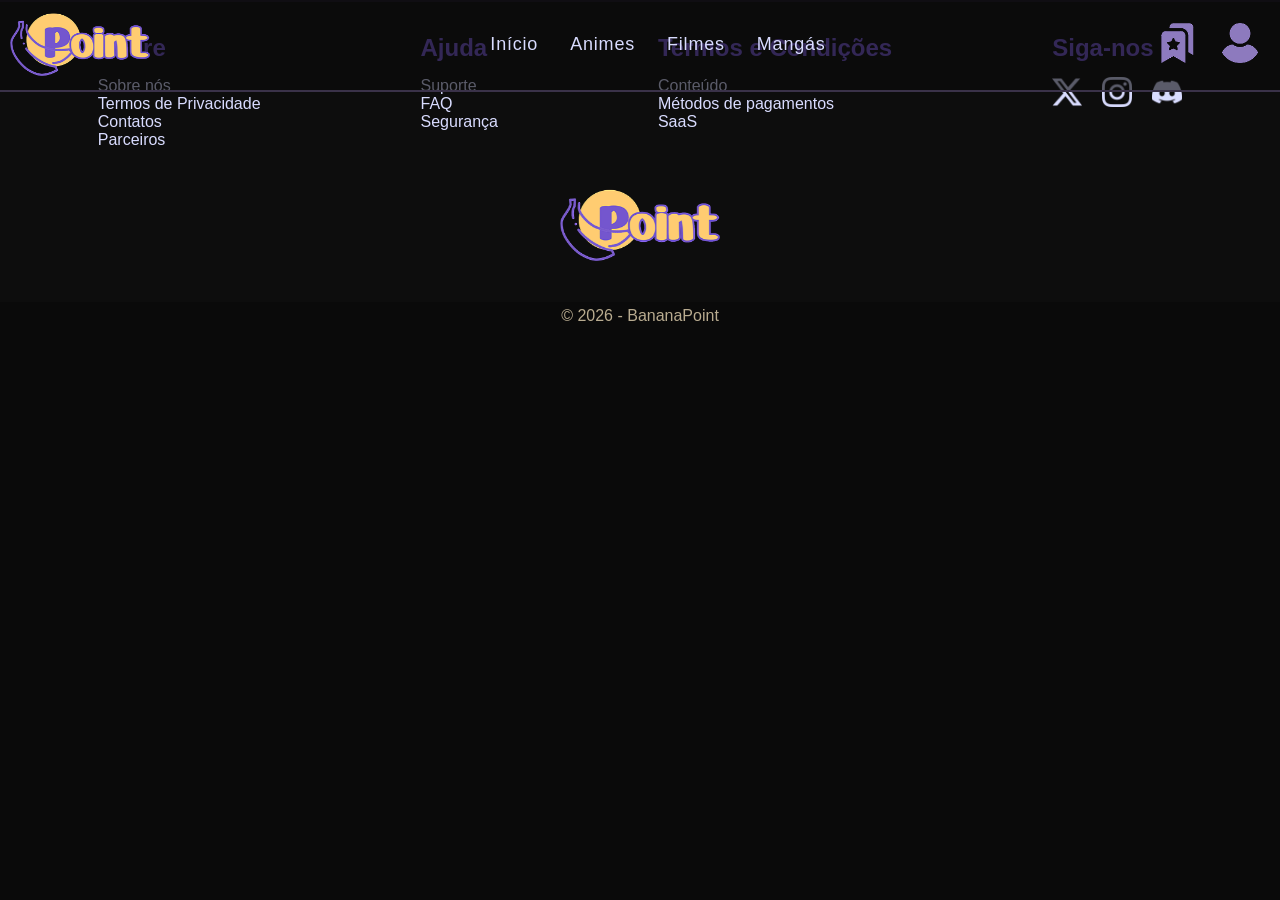
==== public/pagina-animes/index.html @ 5ecdb9b6 "hihihu" ====
<!DOCTYPE html>
<html lang="pt-br">
<head>
    <meta charset="UTF-8">
    <meta name="viewport" content="width=device-width, initial-scale=1.0">
    <link rel="stylesheet" href="../assets/styles.css">
    <link rel="stylesheet" href="./assets/styles.css">
    <link rel="stylesheet" href="../assets/cabecalho.css">
    <link rel="stylesheet" href="../assets/secoes.css">
    <link rel="stylesheet" href="../assets/categorias.css">
    <link rel="stylesheet" href="../assets/rodape.css">
    <link rel="stylesheet" href="./assets/banner.css">
    <link rel="stylesheet" href="../assets/styles.css">
    <link rel="stylesheet" href="./assets/trailer.css">
    <link rel="stylesheet" href="./assets/temporadas.css">
    <link rel="stylesheet" href="./assets/recomendacoes.css">
    <script src="./assets/script.js" defer></script>
    
    <link rel="stylesheet" href="../pagina-mangas/assets/abas.css">
    <script src="../assets/script.js" defer></script>
    <title>Banana Point | Categorias </title>
    <link rel="shortcut icon" href="../img/banana-_1_.ico" type="image/x-icon">
</head>
<body>
    <!--==========================================-->
    <!--=========CABECALHO PRINCIPAL!=============-->

    <div class="cabecalho-container"> <!--navegacao__container-->
        <a href="../index.html"><img src="../img/BananaPoint.png" alt="Logo Banana Point" class="logo-img"></a>
        <ul class="navegacao"> <!--categorias__cabecalho-->
                <li class="lista-navegacao"><a class="link-navegacao" href="../index.html">Início</a></li>
                <li class="lista-navegacao"><a class="link-navegacao" href="../animes.html">Animes</a></li>
                <li class="lista-navegacao"><a class="link-navegacao" href="../filmes">Filmes</a></li>
                <li class="lista-navegacao"><a class="link-navegacao" href="../mangas">Mangás</a></li>
            </ul>
        <div class="usuario-acoes">
            <a href="#"><img src="../img/icones/icone-favoritos.png" alt="Favoritos"></a>
            <a href="#"><img src="../img/icones/icone-perfil.png" alt="Perfil"></a>
        </div>
    </div>

    <!--==================JUJUTSU KAISEN========================-->
    <section id="jujutsu-kaisen" class="anime-container">
        <div class="voltar-btn"><a href="../index.html"><img src="../img/icones/icone-voltar.png" alt="voltar" width="40px"></a></div>
        <div class="banner" style="background-image: url(./banners/banner-jujutsu-kaisen.webp);">
            <div class="banner-info">
                <img src="../img/logos/logo-jujutsu.png" alt="Chainsaw Man o Filme: Arco da Reze" class="logo-banner">
                <div class="metadados-banner">
                    <div class="informacoes-obra">
                        <img src="../img/classificacao/classificacao-16.png" alt="Classificação de 16 anos" width="23px">
                        <p>2020 •  3 temporadas</p>
                    </div>
                    <div class="opcao-exibicao">
                        <img src="../img/icones/icone-dublado.png" alt="dublado" width="23px">
                        <p>Dublado</p>
                    </div>
                </div>
                <div class="descricao-banner">
                    <p>Em Jujutsu Kaisen, sentimentos humanos negativos dão origem a "Maldições" — monstros perigosos que causam infortúnios. A história acompanha Yuji Itadori, um jovem com força física sobre-humana que engole o dedo de Ryomen Sukuna, o Rei das Maldições, para salvar seus amigos. Agora, ele deve consumir todos os dedos restantes para eliminar o mal de vez.</p>
                </div>
                <div class="btn-acoes">
                    <a href="#" class="btn-assistir"><img src="../img/icones/icone-play.png" alt="Adicionar">ASSISTIR</a>
                    <button type="submit" class="btn-lista"><img src="../img/icones/icone-lista.png" alt="Adicionar">MINHA LISTA</button>
                </div>
            </div>
        </div>
        <section class="container-assista">
            <input type="radio" name="abas" id="volumes" checked>
            <input type="radio" name="abas" id="anime">
            <div class="acoes-manga">
                <label for="volumes" class="btn-aba">ASSISTA AGORA</label>
                <label for="anime" class="btn-aba"><a href="../pagina-mangas/index.html#jujutsu-kaisen">LER O MANGA <img src="../img/icones/icon-redirecionar.png" alt="redirecionar" width="19px"></a></label>
            </div>
            <hr color="#1a1622">
            <main class="conteudo-central">
                <div class="trailer-container">
                    <div class="titulo-trailer">
                        <h2>Trailer - Temporada 1: Jujutsu Kaisen</h2>
                    </div>
                    <div class="trailer-infos">
                        <div class="trailer">
                            <video preload="metadata" poster="./poster/trailer-jjk.png" onclick="ativarTrailer(this)">
                                <source src="./trailers/Jujutsu Kaisen - Trailer.mp4" type="video/mp4">
                            </video>
                        </div>
                        <div class="metadados-anime">
                            <div class="infos">
                                <h3>Estúdio</h3>
                                <p>MAPPA</p>
                            </div>
                            <div class="infos">
                                <h3>Estúdio</h3>
                                <p>Ação, Sobrenatural, Shonen</p>
                            </div>
                            <div class="infos">
                                <h3>Status</h3>
                                <p>Finalizado</p>
                            </div>
                            <div class="infos">
                                <h3>Disponível em</h3>
                                <p>Dublado e Legendado</p>
                            </div>
                        </div>
                    </div>
                </div>
                <div class="temporadas-container">
                    <img src="" alt="">
                    <h2>Temporadas</h2>
                    <div class="temporadas-conteudos">
                        <button>Temporada 1</button>
                        <div class="episodios-container">
                            <div class="episodio">
                                <img src="./episodios/episodio 1.webp" alt="">
                                <h4>Episódio 1</h4>
                                <p>Ryomen Sukuna</p>
                            </div>
                            <div class="episodio">
                                <img src="./episodios/episodio-2.webp" alt="">
                                <h4>Episódio 2</h4>
                                <p>Por mim mesmo</p>
                            </div>
                            <div class="episodio">
                                <img src="./episodios/episodio-3.webp" alt="">
                                <h4>Episódio 3</h4>
                                <p>Garota de aço</p>
                            </div>
                            <div class="episodio">
                                <img src="./episodios/episodio-4.webp" alt="">
                                <h4>Episódio 4</h4>
                                <p>Morte ao feto amaldiçoado</p>
                            </div>
                            <div class="episodio">
                                <img src="./episodios/episodio-5.webp" alt="">
                                <h4>Episódio 5</h4>
                                <p>Morte ao feto amaldiçoado 2</p>
                            </div>
                            <div class="episodio">
                                <img src="./episodios/episodio-6.webp" alt="">
                                <h4>Episódio 6</h4>
                                <p>Depois da Chuva</p>
                            </div>
                            <div class="episodio">
                                <img src="./episodios/episodio-7.webp" alt="">
                                <h4>Episódio 7</h4>
                                <p>Ataque</p>
                            </div>
                            <div class="episodio">
                                <img src="./episodios/episodio-8.webp" alt="">
                                <h4>Episódio 8</h4>
                                <p>Tédio</p>
                            </div>
                            <div class="episodio">
                                <img src="./episodios/episodio-9.webp" alt="">
                                <h4>Episódio 9</h4>
                                <p>Peixes Pequenos e Punições Reversas</p>
                            </div>
                            <div class="episodio">
                                <img src="./episodios/episodio-10.webp" alt="">
                                <h4>Episódio 10</h4>
                                <p>Transfiguração Inerte</p>
                            </div>
                            <div class="episodio">
                                <img src="./episodios/episodio-11.webp" alt="">
                                <h4>Episódio 11</h4>
                                <p>Mente Fechada</p>
                            </div>
                            <div class="episodio">
                                <img src="./episodios/episodio-12.webp" alt="">
                                <h4>Episódio 12</h4>
                                <p>Para você, em algum dia</p>
                            </div>
                        </div>
                    </div>
                </div>
                <hr color="#1a1622">
                <div class="recomendacoes">
                    <h2>Recomendações para você</h2>
                    <div class="recomendacoes-conteudo">
                        <div class="anime-recomendacao">
                            <img src="../img/capas/capas-animes/gachiakuta.png" alt="gachiakuta">
                            <h3>Gachiakuta</h3>
                            <p>2025</p>
                        </div>
                        <div class="anime-recomendacao">
                            <img src="../img/capas/capas-animes/attack-on-titan.png" alt="gachiakuta">
                            <h3>Attack on Titan</h3>
                            <p>2025</p>
                        </div>
                        <div class="anime-recomendacao">
                            <img src="../img/capas/capas-animes/chainsaw-man.png" alt="gachiakuta">
                            <h3>Chainsaw Man</h3>
                            <p>2018</p>
                        </div>
                        <div class="anime-recomendacao">
                            <img src="../img/capas/capas-animes/hunter-x-hunter.png" alt="gachiakuta">
                            <h3>Hunter x Hunter</h3>
                            <p>2025</p>
                        </div>
                        <div class="anime-recomendacao">
                            <img src="../img/capas/capas-animes/dandadan.png" alt="gachiakuta">
                            <h3>Dandadan</h3>
                            <p>2025</p>
                        </div>
                        <div class="anime-recomendacao">
                            <img src="../img/capas/capas-animes/dorohedoro.png" alt="gachiakuta">
                            <h3>Dorohedoro</h3>
                            <p>2025</p>
                        </div>
                        <div class="anime-recomendacao">
                            <img src="../img/capas/capas-animes/soul-eater.png" alt="gachiakuta">
                            <h3>Soul Eater</h3>
                            <p>2025</p>
                        </div>
                        <div class="anime-recomendacao">
                            <img src="../img/capas/capas-animes/dragon-ball.png" alt="gachiakuta">
                            <h3>Dragon Ball</h3>
                            <p>2025</p>
                        </div>
                        <div class="anime-recomendacao">
                            <img src="../img/capas/capas-animes/demon-slayer.png" alt="gachiakuta">
                            <h3>Demon Slayer</h3>
                            <p>2025</p>
                        </div>
                    </div>
                </div>
            </main>
        </section>
    </section>

    <!--==================chainsaw man========================-->
    <section id="chainsaw-man" class="anime-container">
        <div class="voltar-btn"><a href="../index.html"><img src="../img/icones/icone-voltar.png" alt="voltar" width="40px"></a></div>
        <div class="banner" style="background-image: url(./banners/chainsaw-man.webp);">
            <div class="banner-info">
                <img src="../img/logos/logo-chainsaw-man.png" alt="Chainsaw Man" class="logo-banner">
                <div class="metadados-banner">
                    <div class="informacoes-obra">
                        <img src="../img/classificacao/classificacao-18.png" alt="Classificação de 18 anos" width="23px">
                        <p>2018 •  1 temporada</p>
                    </div>
                    <div class="opcao-exibicao">
                        <img src="../img/icones/icone-dublado.png" alt="dublado" width="23px">
                        <p>Dublado</p>
                    </div>
                </div>
                <div class="descricao-banner">
                    <p>Em Jujutsu Kaisen, sentimentos humanos negativos dão origem a "Maldições" — monstros perigosos que causam infortúnios. A história acompanha Yuji Itadori, um jovem com força física sobre-humana que engole o dedo de Ryomen Sukuna, o Rei das Maldições, para salvar seus amigos. Agora, ele deve consumir todos os dedos restantes para eliminar o mal de vez.</p>
                </div>
                <div class="btn-acoes">
                    <a href="#" class="btn-assistir"><img src="../img/icones/icone-play.png" alt="Adicionar">ASSISTIR</a>
                    <button type="submit" class="btn-lista"><img src="../img/icones/icone-lista.png" alt="Adicionar">MINHA LISTA</button>
                </div>
            </div>
        </div>
        <section class="container-assista">
            <input type="radio" name="abas" id="volumes" checked>
            <input type="radio" name="abas" id="anime">
            <div class="acoes-manga">
                <label for="volumes" class="btn-aba">ASSISTA AGORA</label>
                <label for="anime" class="btn-aba"><a href="../pagina-mangas/index.html#jujutsu-kaisen">LER O MANGA <img src="../img/icones/icon-redirecionar.png" alt="redirecionar" width="19px"></a></label>
            </div>
            <hr color="#1a1622">
            <main class="conteudo-central">
                <div class="trailer-container">
                    <div class="titulo-trailer">
                        <h2>Trailer - Temporada 1: Chainsaw Man</h2>
                    </div>
                    <div class="trailer-infos">
                        <div class="trailer">
                            <video preload="metadata" poster="./poster/trailer-csm.png" onclick="ativarTrailer(this)">
                                <source src="./trailers/Chainsaw Man - Trailer.mp4" type="video/mp4">
                            </video>
                        </div>
                        <div class="metadados-anime">
                            <div class="infos">
                                <h3>Estúdio</h3>
                                <p>MAPPA</p>
                            </div>
                            <div class="infos">
                                <h3>Estúdio</h3>
                                <p>Ação, Sobrenatural, Shonen</p>
                            </div>
                            <div class="infos">
                                <h3>Status</h3>
                                <p>Finalizado</p>
                            </div>
                            <div class="infos">
                                <h3>Disponível em</h3>
                                <p>Dublado e Legendado</p>
                            </div>
                        </div>
                    </div>
                </div>
                <div class="temporadas-container">
                    <img src="" alt="">
                    <h2>Temporadas</h2>
                    <div class="temporadas-conteudos">
                        <button>Temporada 1</button>
                        <div class="episodios-container">
                            <div class="episodio">
                                <img src="./episodios/episodio 1.webp" alt="">
                                <h4>Episódio 1</h4>
                                <p>Ryomen Sukuna</p>
                            </div>
                            <div class="episodio">
                                <img src="./episodios/episodio-2.webp" alt="">
                                <h4>Episódio 2</h4>
                                <p>Por mim mesmo</p>
                            </div>
                            <div class="episodio">
                                <img src="./episodios/episodio-3.webp" alt="">
                                <h4>Episódio 3</h4>
                                <p>Garota de aço</p>
                            </div>
                            <div class="episodio">
                                <img src="./episodios/episodio-4.webp" alt="">
                                <h4>Episódio 4</h4>
                                <p>Morte ao feto amaldiçoado</p>
                            </div>
                            <div class="episodio">
                                <img src="./episodios/episodio-5.webp" alt="">
                                <h4>Episódio 5</h4>
                                <p>Morte ao feto amaldiçoado 2</p>
                            </div>
                            <div class="episodio">
                                <img src="./episodios/episodio-6.webp" alt="">
                                <h4>Episódio 6</h4>
                                <p>Depois da Chuva</p>
                            </div>
                            <div class="episodio">
                                <img src="./episodios/episodio-7.webp" alt="">
                                <h4>Episódio 7</h4>
                                <p>Ataque</p>
                            </div>
                            <div class="episodio">
                                <img src="./episodios/episodio-8.webp" alt="">
                                <h4>Episódio 8</h4>
                                <p>Tédio</p>
                            </div>
                            <div class="episodio">
                                <img src="./episodios/episodio-9.webp" alt="">
                                <h4>Episódio 9</h4>
                                <p>Peixes Pequenos e Punições Reversas</p>
                            </div>
                            <div class="episodio">
                                <img src="./episodios/episodio-10.webp" alt="">
                                <h4>Episódio 10</h4>
                                <p>Transfiguração Inerte</p>
                            </div>
                            <div class="episodio">
                                <img src="./episodios/episodio-11.webp" alt="">
                                <h4>Episódio 11</h4>
                                <p>Mente Fechada</p>
                            </div>
                            <div class="episodio">
                                <img src="./episodios/episodio-12.webp" alt="">
                                <h4>Episódio 12</h4>
                                <p>Para você, em algum dia</p>
                            </div>
                        </div>
                    </div>
                </div>
                <hr color="#1a1622">
                <div class="recomendacoes">
                    <h2>Recomendações para você</h2>
                    <div class="recomendacoes-conteudo">
                        <div class="anime-recomendacao">
                            <img src="../img/capas/capas-animes/gachiakuta.png" alt="gachiakuta">
                            <h3>Gachiakuta</h3>
                            <p>2025</p>
                        </div>
                        <div class="anime-recomendacao">
                            <img src="../img/capas/capas-animes/attack-on-titan.png" alt="gachiakuta">
                            <h3>Attack on Titan</h3>
                            <p>2025</p>
                        </div>
                        <div class="anime-recomendacao">
                            <img src="../img/capas/capas-animes/chainsaw-man.png" alt="gachiakuta">
                            <h3>Chainsaw Man</h3>
                            <p>2018</p>
                        </div>
                        <div class="anime-recomendacao">
                            <img src="../img/capas/capas-animes/hunter-x-hunter.png" alt="gachiakuta">
                            <h3>Hunter x Hunter</h3>
                            <p>2025</p>
                        </div>
                        <div class="anime-recomendacao">
                            <img src="../img/capas/capas-animes/dandadan.png" alt="gachiakuta">
                            <h3>Dandadan</h3>
                            <p>2025</p>
                        </div>
                        <div class="anime-recomendacao">
                            <img src="../img/capas/capas-animes/dorohedoro.png" alt="gachiakuta">
                            <h3>Dorohedoro</h3>
                            <p>2025</p>
                        </div>
                        <div class="anime-recomendacao">
                            <img src="../img/capas/capas-animes/soul-eater.png" alt="gachiakuta">
                            <h3>Soul Eater</h3>
                            <p>2025</p>
                        </div>
                        <div class="anime-recomendacao">
                            <img src="../img/capas/capas-animes/dragon-ball.png" alt="gachiakuta">
                            <h3>Dragon Ball</h3>
                            <p>2025</p>
                        </div>
                        <div class="anime-recomendacao">
                            <img src="../img/capas/capas-animes/demon-slayer.png" alt="gachiakuta">
                            <h3>Demon Slayer</h3>
                            <p>2025</p>
                        </div>
                    </div>
                </div>
            </main>
        </section>
    </section>

    <!--==========================================-->
    <!--==========================================-->
    <footer class="rodape-container">
        <div class="rodape-conteudo">
            <div class="rodape-sobre">
                <h2>Sobre</h2>
                <a href="#"><p>Sobre nós</p></a>
                <a href="#"><p>Termos de Privacidade</p></a>
                <a href="#"><p>Contatos</p></a>
                <a href="#"><p>Parceiros</p></a>
            </div>
            <div class="rodape-ajuda">
                <h2>Ajuda</h2>
                <a href="#"><p>Suporte</p></a>
                <a href="#"><p>FAQ</p></a>
                <a href="#"><p>Segurança</p></a>
            </div>
            <div class="rodape-termos-e-condicoes">
                <h2>Termos e Condições</h2>
                <a href="#"><p>Conteúdo</p></a>
                <a href="#"><p>Métodos de pagamentos</p></a>
                <a href="#"><p>SaaS</p></a>
            </div>
            <div class="rodape-siga-nos">
                <h2>Siga-nos</h2>
                <div class="rodape-img-plataformas">
                    <a href="#"><img src="../img/icones/icone-twitter-alt.png" alt="Twitter Alt"></a>
                    <a href="#"><img src="../img/icones/icone-instagram.png" alt="Instagram"></a>
                    <a href="#"><img src="../img/icones/icone-discord.png" alt="Discord"></a>
                </div>
            </div>
        </div>
        <div class="rodape-logo-bananapoint" id="banana">
            <img src="../img/BananaPoint.png" alt="Banana Point Logo">
        </div>
        <p class="rodape-direitos-reservados"> &copy; 2026 - BananaPoint</p>
    </footer>

    
</body>
</html>
---- public/assets/styles.css ----
*{
    margin: 0;
    padding: 0;
    box-sizing: border-box;
    font-family: 'poppins', sans-serif;
}
/*============================================*/
/*==========DEFININDO AS 'RAIZES'=============*/
:root{
    --cor-ref-neutro0: #000000;
    --cor-ref-neutro5: #0a0a0a;
    --cor-ref-neutro10: #1C1C1C;
    --cor-ref-neutro20: #363636;
    --cor-ref-neutro30: #464646;
    --cor-ref-neutro40: #5C5C5C;
    --cor-ref-neutro50: #7B7B7B;
    --cor-ref-neutro60: #8C8C8C;
    --cor-ref-neutro70: #B3B3B3;
    --cor-ref-neutro80: #D5D5D5;
    --cor-ref-neutro90: #EDEDED;
    --cor-ref-neutro95: #F9F9F9;
    --cor-ref-neutro100: #FFFFFF;

    --cor-ref-primaria0: #0C0C0C;
    --cor-ref-primaria5: #151120;
    --cor-ref-primaria10: #27203C;
    --cor-ref-primaria20: #3D3262;
    --cor-ref-primaria30: #5D43AA;
    --cor-ref-primaria40: #633DD4;
    --cor-ref-primaria50: #7456CE;
    --cor-ref-primaria60: #997CF0;
    --cor-ref-primaria70: #BFAFF3;
    --cor-ref-primaria80: #EBE5FF;
    --texto-branco: #D9DCFF;
    --texto-preto: #0e0e0e;
    --btn-banner: #27203c9d;
    --cor-fundo: #0a0a0a;
    --fundo-card: #251e3d;
    --cor-cabecalho: #0a0a0a9c;
    --cor-texto-info: #a297be;
    --cor-rodape: #0D0D0D;
    


    --fonte-primaria: "Poppins", sans-serif;

}
/*============================================*/
/*=============CORPO GERAL===================*/

body{
    background-color: var(--cor-fundo);
}


#incio{
    display: block;
}
---- public/pagina-animes/assets/styles.css ----
.voltar-btn a{
    position: absolute;
    display: flex;
    justify-content: center;
    align-items: center;
    z-index: 100;
    transform: translateY(300%);
    padding-left: 10px;
    
}
.voltar-btn img{
    transition: 0.2s;
}

.voltar-btn img:hover{
    background-color: var(--cor-ref-primaria20);
    padding: 2px;
    border-radius: 5px;
}

.conteudo-central{
    display: flex;
    flex-direction: column;
    padding: 5rem;
    gap: 50px;
}

.anime-container{
    display: none;
}

.anime-container:target{
    display: block !important;
}
---- public/assets/cabecalho.css ----
/*============================================*/
/*===============cabecalho====================*/

.cabecalho-container{
    display: flex;
    position: fixed;
    
    justify-content: space-between;
    align-items: center;
    background-color: var(--cor-cabecalho);
    z-index: 100;
    width: 100%;
    
    border-bottom: #3a3249 2px solid;
}
.logo-img{
    width: 10rem;
    padding: 10px ;
}

.usuario-acoes{
    display: flex;
    padding-right: 20px;
    gap: 1.5rem;
}
.usuario-acoes img{
    width: 2.5rem;
    
}

.navegacao{
    display: flex;
    justify-content: center;
    align-items: center;
    gap: 2rem;
    list-style: none;
    
}

.link-navegacao{
    text-decoration: none;
    color: var(--texto-branco);
    letter-spacing: 0.05rem;
    transition: 0.3s;
    font-size:18px;
}

.drop-botao{
    text-decoration: none;
    color: var(--texto-branco);
    letter-spacing: 0.05rem;
    font-size:18px;
    transition: 0.3s;
}

.link-navegacao:hover, .drop-botao:hover, .drop-aberto:hover{
    color: var(--cor-ref-primaria60);
}



/*===========DROPDOWN CATEGORIAS ================*/
/*

.item-dropdown{
    gap: 150px;
}
.drop-botao{
    display: flex;
}

.drop-checked{
    display: none;
}


.categorias-conteudo{
    display: grid;
    grid-template-rows: repeat(16, max-content);
    position: absolute;
    opacity: 0;
    transform: translateY(50px);
    list-style: none;
    background-color: rgba(10, 10, 10, 0.74);
    backdrop-filter: blur(2.5px);
    border: var(--cor-ref-primaria30) 2px solid;
    border-radius: 10px;
    padding: 10px;
    
}

.cabecalho-container li{
    display: flex;
    gap: 50px;
    width: 100%;
}

.categorias-conteudo a{
    
    text-decoration: none;
    color: var(--cor-ref-primaria60);
    transition: 0.3s;
    
    
}

.categorias-conteudo a:hover{
    color: var(--texto-branco);
}

.categorias-conteudo li:hover{
    color: var(--texto-branco);
    background-color: var(--cor-ref-primaria30);
    border-radius: 5px;
    
}


.drop-botao span{
    display: inline-block;
    transition: 0.3s;
    margin: 0;
    font-weight: bolder;
}




.drop-botao{
    display: flex;
    gap: 5px;
    justify-content: center;
    align-items: center;
    z-index: 20;
    border-radius: 15px;
    padding: 10px;
}

.drop-botao span{
    display: inline-block;
    transition: 0.3s;
    margin: 0;
    font-weight: bolder;
}
.item-dropdown {
    display: flex;
    position: relative;
    gap: 150px;
}

.drop-checked{
    display: none;
}

.categorias-conteudo{
    display: grid;
    opacity: 0;
    justify-content: center;
    align-items: center;
    
    z-index: 10;
    grid-template-columns: repeat(2, max-content);
    min-width: max-content; 
    position: absolute;
    list-style: none;
    top: 100%;
    left: 0;
    line-height: 30px;
    border-radius: 15px;
    background-color: var(--cor-cabecalho);
    border: #52328d67 2px solid;
    padding: 5px;
}


.categorias-conteudo li{
    padding: 10px;
    width: 200px;
}
.categorias-conteudo a{
    
    display: block;
    text-decoration: none;
    color: var(--cor-ref-primaria60);
    transition: 0.3s;
    font-weight: bold;
    padding: 5px 10px 5px 10px;
}



.categorias-conteudo a:hover{
    
    border-radius: 10px;
    background-color: #3b255f;
    color: var(--texto-branco);
    transform: scale(105%);
}



.drop-checked:checked ~ .categorias-conteudo{
    display: grid;
    opacity: 1;
    
}

.drop-checked:checked ~ .drop-botao span{
    transform: rotate(180deg);
}
*/
---- public/assets/secoes.css ----
.container-obras{
    display: flex;
    padding: 2rem;
    gap: 1rem;
    
}
.obras-categorias{
    display: flex;
    
}

/*============================================*/
/*================INFORMACOES=================*/

.titulo-categoria{
    font-size: 36px;
    
    color: var(--texto-branco);
    padding: 2rem;
    
}

.divider-secao{
    margin-top: 50px;
    margin-bottom: 60px;

}
.classificacao-img{
    padding: 3px;
    position: absolute;
    width: 3rem;
    height: auto;
    border-radius: 20px 0px 0px 0px;
    top: 0;
    left: 0;
    z-index: 10;
    
}



.capa-anime{
    position: relative;
}

.capa-anime img:not(.classificacao-img){
    width: 17rem;
    height: 26rem;
    border-radius: 20px;
}

.info-obra{
    display: flex;
    flex-direction: column;
    gap: 1.5rem;
}

.titulo-anime{
    display: flex;
    justify-content: center;
    color: var(--texto-branco);
    text-decoration: none;
    background-color: var(--cor-ref-primaria5);
    border-radius: 10px;
    padding: 0.5rem;
    
}

.metadados-obra{
    display: flex;
    gap: 7px;
    align-items: center;
    justify-content: center;
    
    color: var(--cor-texto-info);
}
.metadados-obra img{
    width: 1.2rem;
    height: 1.2rem;
    
}
.metadados-obra h2{
    display: flex;
    font-size: 20px;
    gap: 5px;
}
.metadados-obra p{
    display: flex;
    align-items: center;
    gap: 5px;
}
.divider-metadados{
    color: var(--cor-ref-neutro20);
}

.tipos-midia{
    display: flex;
    justify-content: center;
    color: var(--cor-texto-info);
    background-color: var(--fundo-card);
    border-radius: 30px;
}

/*============================================*/
/*================CAPAS MANGA=================*/

.capas-manga img{
    border-radius: 30px;
    width: 10rem;
    height: 14.5rem;
    box-shadow: 5px 0 15px rgba(0, 0, 0, 0.7);
    
    cursor: pointer;
    position: relative;
    transition: transform 0.3s ease, margin 0.3s ease;
}



.capas-manga{
    display: flex;
    align-items: center;
}


.volume-2, .volume-3{
    margin-left: -100px;
}
.volume-1{
    z-index: 2;
}
.volume-2{
    z-index: 1;
}

.volume-3{
    z-index: 0;
}

.volume-1:hover{
    transform: scale(105%);
}

.volume-2:hover{
    margin-left: -60px;
    margin-right: -40px;
}
.volume-3:hover{
    margin-left: -50px;
    margin-right: -50px; /*IMPORTANTE: esse margin-right faz com que esse conteudo (volume__3) NÃO empurre os outros conteúdos*/

}

/*============================================*/
/*============CONTINUE ASSISTINDO=============*/


.container-continue{
    display: flex;
    align-items: center;
    justify-content: center;
    padding: 25px;
}


.info-continue-assistindo{
    display: flex;
    align-items: center;
    justify-content: center;
    flex-direction: column;
    gap: 50px;
    background-color: var(--cor-ref-primaria5);
    width: 95%;
    border-radius: 10px;
    padding: 40px;
    border: var(--cor-ref-primaria30) 2px solid;
}


.img-continue-assistindo img{
    width: 50px;
}
.titulo-continue-assistindo{
    display: flex;
    color: var(--cor-texto-info);
}
.descricao-continue-assistindo{
    display: flex;
    align-items: end;
    justify-content: center;
    gap: 20px;
    color: var(--cor-texto-info);
}

.btn-explore{
    border: none;
    padding: 15px 20px 15px 20px;
    color: var(--texto-branco);
    background-color: var(--cor-ref-primaria50);
    border-radius: 5px;
    font-size: 20px;
    border: 2px solid var(--cor-ref-primaria50);
    font-weight: bold;
    transition: 0.5s;
}

.btn-explore:hover{
    border: 2px solid var(--cor-ref-primaria70);
    background-color: transparent;
}

.img-continue-assistindo{
    padding: 2px;
    transition: 1s;
}
.img-continue-assistindo:hover{
    transform:rotate(360deg)
}
---- public/assets/categorias.css ----
.espacamento-header{
    background-color: var(--cor-fundo);
    height: 110px;
    width: 100%;
}
---- public/assets/rodape.css ----
.rodape-container{
    display: flex;
    flex-direction: column;
    align-items: center;
    gap: 5px;
    border-top: 2px solid #1a1622;
    background-color: var(--cor-rodape);
}

.rodape-conteudo{
    display: flex;
    padding: 2rem;
    gap: 10rem;
    
}

.rodape-logo-bananapoint img{
    width: 10rem;
    padding-bottom: 2rem;
}


.rodape-img-plataformas{
    display: flex;
    align-items: center;
    justify-content: center;
    gap: 20px;
}
.rodape-siga-nos img{
    width: 30px;
    transition: 0.4s;
}





.rodape-sobre h2, .rodape-ajuda h2, .rodape-termos-e-condicoes h2, .rodape-siga-nos h2{
    padding-bottom: 15px;
    color: var(--cor-ref-primaria50);
}
.rodape-sobre a, .rodape-ajuda a, .rodape-termos-e-condicoes a, .rodape-siga-nos a{
    text-decoration: none;
    color: var(--texto-branco);
}


.rodape-siga-nos img:hover{
    transform: scale(110%);
}

.rodape-direitos-reservados{
    display: flex;
    padding: 5px;
    justify-content: center;
    background-color: var(--cor-ref-neutro5);
    width: 100%;
    color: #b9ac90;
}
---- public/pagina-animes/assets/banner.css ----
.banner{
    display: flex;
    width: 100%; /*equivalente a 1 slide*/;
    height: 800px;
    position: relative;
    background-size: cover;
    background-position: center 30%;
    transition: 1s;
    flex-direction: column;
    justify-content: center;
    justify-content: flex-end;
    padding: 0 0 5rem 5rem;
    background-repeat: no-repeat;
    
}
.banner::before{
    content: '';
    position: absolute;
    top: 0;
    left: 0;
    width: 100%;
    height: 100%;
    background: 
    linear-gradient(to right, #0a0a0a 10%, #0a0a0a66 30%, #0e0e0e00 50%), 
    linear-gradient(to top, #0a0a0a 0%, #0e0e0e00 10%);
    z-index: 1;
}
.banner-info{
    display: flex;
    position: relative;
    z-index: 2;
    flex-direction: column;
    gap: 1.5rem;
    max-width: 45rem;
    align-items: flex-start;
    
}

.logo-banner{
    width: 30rem;
    height: auto;
}



.btn-acoes{
    display: flex;
    gap: 1.5rem;
}
.btn-acoes img{
    width: 1.5rem;
}

.btn-assistir, .btn-lista{
    display: flex;
    align-items: center;
    justify-content: center;
    padding: 0.8rem;
    border-radius: 10px;
    gap: 0.5rem;
    width: 13rem;
    transition: 0.3s;
    text-decoration: none;
    font-weight: bold;
    
}

.btn-assistir{
    background-color: var(--cor-ref-primaria40);
    color: var(--texto-branco);
}

.btn-lista{
    background: none;
    border: var(--cor-ref-primaria70) 2px solid;
    color: var(--cor-ref-primaria70);
}



.btn-assistir:hover{
    background-color: var(--cor-ref-primaria60);
    transform: scale(110%);
}

.btn-lista:hover{
    
    border: var(--cor-ref-primaria70) 2px solid;
    transform: scale(110%);
}




.metadados-banner{
    display: flex;
    gap: 30px;
    align-items: center;
}


.descricao-banner{
    color: var(--texto-branco);
}

.informacoes-obra{
    display: flex;
    gap: 10px;
    color: var(--cor-texto-info);
    align-items: end;
}

.opcao-exibicao{
    display: flex;
    align-items: center;
    color: var(--cor-texto-info);
    background-color: var(--fundo-card);
    padding: 5px 10px 5px 10px;
    border-radius: 20px;
}
---- public/assets/styles.css ----
*{
    margin: 0;
    padding: 0;
    box-sizing: border-box;
    font-family: 'poppins', sans-serif;
}
/*============================================*/
/*==========DEFININDO AS 'RAIZES'=============*/
:root{
    --cor-ref-neutro0: #000000;
    --cor-ref-neutro5: #0a0a0a;
    --cor-ref-neutro10: #1C1C1C;
    --cor-ref-neutro20: #363636;
    --cor-ref-neutro30: #464646;
    --cor-ref-neutro40: #5C5C5C;
    --cor-ref-neutro50: #7B7B7B;
    --cor-ref-neutro60: #8C8C8C;
    --cor-ref-neutro70: #B3B3B3;
    --cor-ref-neutro80: #D5D5D5;
    --cor-ref-neutro90: #EDEDED;
    --cor-ref-neutro95: #F9F9F9;
    --cor-ref-neutro100: #FFFFFF;

    --cor-ref-primaria0: #0C0C0C;
    --cor-ref-primaria5: #151120;
    --cor-ref-primaria10: #27203C;
    --cor-ref-primaria20: #3D3262;
    --cor-ref-primaria30: #5D43AA;
    --cor-ref-primaria40: #633DD4;
    --cor-ref-primaria50: #7456CE;
    --cor-ref-primaria60: #997CF0;
    --cor-ref-primaria70: #BFAFF3;
    --cor-ref-primaria80: #EBE5FF;
    --texto-branco: #D9DCFF;
    --texto-preto: #0e0e0e;
    --btn-banner: #27203c9d;
    --cor-fundo: #0a0a0a;
    --fundo-card: #251e3d;
    --cor-cabecalho: #0a0a0a9c;
    --cor-texto-info: #a297be;
    --cor-rodape: #0D0D0D;
    


    --fonte-primaria: "Poppins", sans-serif;

}
/*============================================*/
/*=============CORPO GERAL===================*/

body{
    background-color: var(--cor-fundo);
}


#incio{
    display: block;
}
---- public/pagina-animes/assets/trailer.css ----
.trailer video{
  
  width: 526px;
  height: 300px;
  border: 4px solid var(--cor-ref-primaria50);
  border-radius: 15px;   
  overflow: hidden; 
}

.trailer-container{
    display: flex;
    flex-direction: column;
}

.trailer-infos{
    display: flex;
}

.metadados-anime{
    display: flex;
    flex-direction: column;
    justify-content: center;
    gap: 2rem;
    padding-left: 1.5rem;
}

.infos h3{
    color: var(--cor-ref-primaria50);
}

.infos p{
    color: var(--cor-ref-primaria80);
}

.titulo-trailer{
    color: var(--texto-branco);
    padding-bottom: 1.5rem;
}
---- public/pagina-animes/assets/temporadas.css ----
.temporadas-conteudos{
    display: flex;
    flex-direction: column;
    background-color: var(--cor-ref-primaria5);
    padding: 20px;
    border-radius: 15px;
    border: 2px solid var(--cor-ref-primaria50);
    gap: 5px;
}

.episodios-container{
    display: flex;
    flex-wrap: wrap;
    gap: 2rem;
}

.temporadas-conteudos button{
    background-color: var(--cor-ref-primaria40);
    border: none;
    color: var(--texto-branco);
    padding: 10px;
    border-radius: 5px;
    font-weight: bold;
    font-size: 20px;
    max-width: 200px;
}

.episodio img{
    width: 200px;
    height: 120px;
    border-radius: 10px;
}
.episodio{
    background-color: #130f1a;
    padding: 10px;
    border-radius: 10px;
}

.episodio h4{
    color: var(--cor-ref-primaria70);

}

.episodio p{
    color: #7b688d;
    font-weight: 600;
    font-size: 15px;
    max-width: 200px;
}
.temporadas-container h2{
    color: var(--texto-branco);
    padding-bottom: 1.5rem;
    
}
---- public/pagina-animes/assets/recomendacoes.css ----
.recomendacoes h2{
    color: var(--texto-branco);
    padding-bottom: 1.5rem;
    padding-top: 3rem;
}

.anime-recomendacao img{
    width: 220px;
    height: 300px;
    border-radius: 10px;
}

.anime-recomendacao h3{
    color: var(--texto-branco);
}

.anime-recomendacao p{
    color: #7b688d;
}

.recomendacoes-conteudo{
    display: flex;
    gap: 3.5rem;
}

.anime-recomendacao{
    display: flex;
    flex-direction: column;
    gap: 5px;
}
---- public/pagina-mangas/assets/abas.css ----
input[type="radio"]{
    display: none;
}

.volumes-selecionar, .saiba-mais{
    display: none;
}

input[id$="volumes"]:checked ~ .volumes-selecionar{
    display: block;
}

input[id$="saiba"]:checked ~ .saiba-mais{
    display: block;
}

.btn-aba{
    color: var(--texto-branco);
}


.acoes-manga{
    padding: 15px;
    
}

.btn-aba, .btn-aba a{
    display: inline-block;
    padding: 10px 20px;
    color: var(--texto-branco);
    font-weight: bold;
    margin-right: 5px;
    text-decoration: none;
    position: relative; 
    transition: color 0.3s ease;
}
.btn-aba a{
    display: flex;
    justify-content: center;
    align-items: center;
    gap: 2px;
}

.btn-aba::after , .btn-aba a::after{
    content: '';
    position: absolute;
    bottom: 0;
    left: 0;
    width: 100%;
    height: 2px; 
    border-radius: 50px;
    background-color: var(--cor-ref-primaria40);
    transform: scaleX(0);
    transition: transform 0.5s; 
}



input[id$="volumes"]:checked ~ .acoes-manga label[for$="volumes"]::after,
input[id$="saiba"]:checked ~ .acoes-manga label[for$="saiba"]::after {
    transform: scaleX(1); 
}


input[id$="volumes"]:checked ~ .acoes-manga label[for$="volumes"],
input[id$="saiba"]:checked ~ .acoes-manga label[for$="saiba"] {
    
    color: var(--cor-ref-primaria40); 
}


/*----------------------SAIBA MAIS--------------------*/
.saiba-mais{
    display: none;
    
}
.sinopse{
    display: flex;
    flex-direction: column;
    max-width: 900px;
    gap: 10px;
}
.saiba-mais h2{
    color: var(--texto-branco);
}

.saiba-mais p{
    color: var(--cor-subtitulo-volume);
}
.informacoes-saiba-mais{
    display: grid;
    grid-template-columns: 400px 1fr;
    gap: 10px;
}

.informacoes{
    display: flex;
    flex-direction: column;
    gap: 10px;
}

.saiba-mais-conteudo{
    display: flex;
    flex-direction: column;
    gap: 3rem;
    padding: 2rem;
}

.redirecionar a{
    display: flex;
    justify-content: center;
    align-items: center;
    text-decoration: none;
    color: var(--texto-branco);
    font-weight: bold;
}
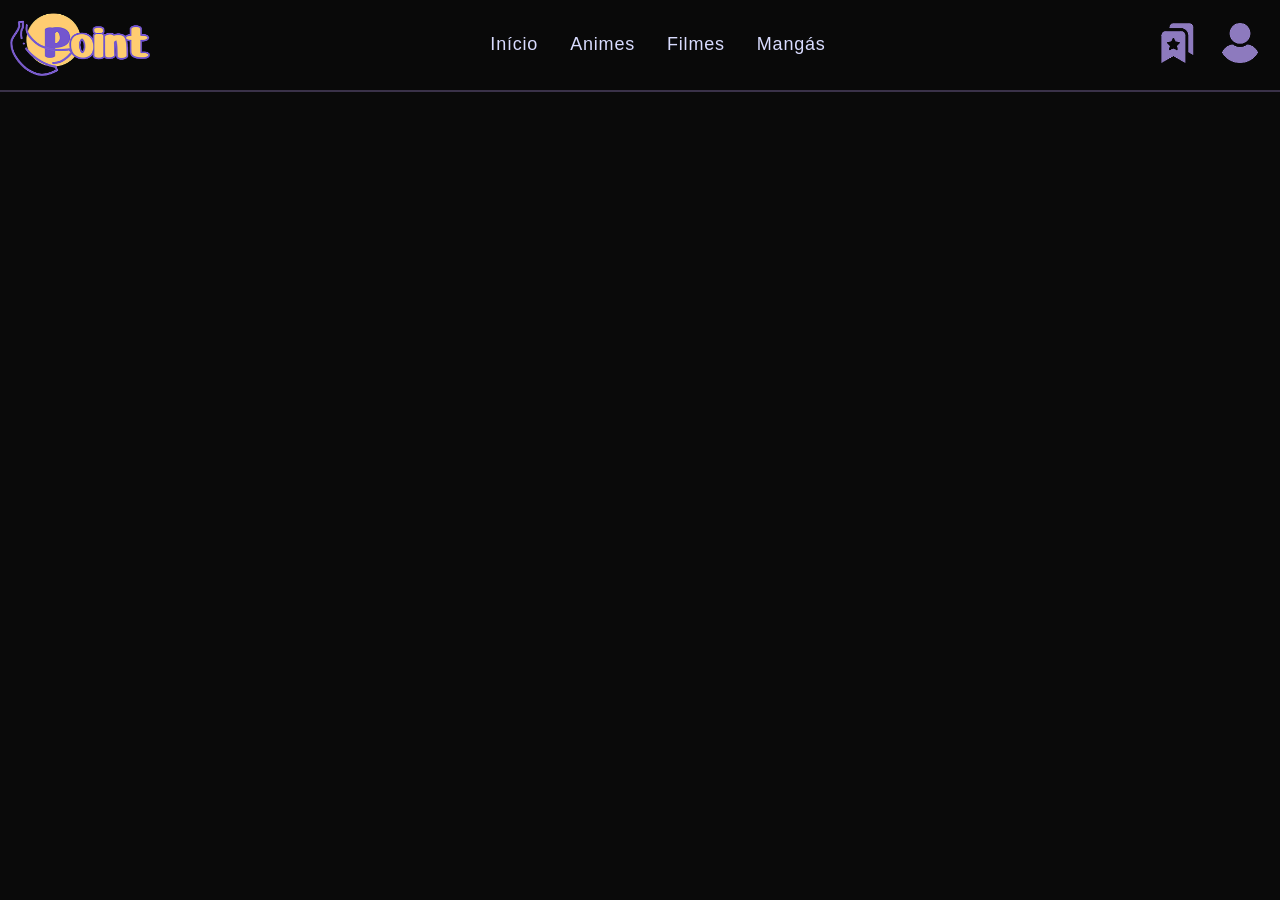
==== commit ca3f7c25: "lkkkkkkkkk" ====
--- a/public/pagina-animes/index.html
+++ b/public/pagina-animes/index.html
@@ -14,10 +14,9 @@
     <link rel="stylesheet" href="./assets/trailer.css">
     <link rel="stylesheet" href="./assets/temporadas.css">
     <link rel="stylesheet" href="./assets/recomendacoes.css">
-    <script src="./assets/script.js" defer></script>
     
     <link rel="stylesheet" href="../pagina-mangas/assets/abas.css">
-    <script src="../assets/script.js" defer></script>
+    <script src="../assets/favoritos.js" defer></script>
     <title>Banana Point | Categorias </title>
     <link rel="shortcut icon" href="../img/banana-_1_.ico" type="image/x-icon">
 </head>
@@ -34,13 +33,13 @@
                 <li class="lista-navegacao"><a class="link-navegacao" href="../mangas">Mangás</a></li>
             </ul>
         <div class="usuario-acoes">
-            <a href="#"><img src="../img/icones/icone-favoritos.png" alt="Favoritos"></a>
-            <a href="#"><img src="../img/icones/icone-perfil.png" alt="Perfil"></a>
+            <a href="../favoritos.html" aria-label="Minha Lista"><img src="../img/icones/icone-favoritos.png" alt="Favoritos"></a>
+            <a href="../login.html"><img src="../img/icones/icone-perfil.png" alt="Entrar na conta"></a>
         </div>
     </div>
 
     <!--==================JUJUTSU KAISEN========================-->
-    <section id="jujutsu-kaisen" class="anime-container">
+    <section id="jujutsu-kaisen" class="anime-container" data-favorito-id="jujutsu-kaisen-anime" data-favorito-tipo="anime" data-favorito-titulo="Jujutsu Kaisen" data-favorito-capa="../img/capas/capas-animes/jujutsu-kaisen.png" data-favorito-descricao="Em Jujutsu Kaisen, sentimentos humanos negativos dão origem a Maldições. Yuji Itadori engole o dedo de Sukuna para salvar seus amigos e passa a buscar os dedos restantes." data-favorito-generos="Ação · Fantasia sombria" data-favorito-detalhes="../pagina-animes/index.html#jujutsu-kaisen">
         <div class="voltar-btn"><a href="../index.html"><img src="../img/icones/icone-voltar.png" alt="voltar" width="40px"></a></div>
         <div class="banner" style="background-image: url(./banners/banner-jujutsu-kaisen.webp);">
             <div class="banner-info">
@@ -60,7 +59,7 @@
                 </div>
                 <div class="btn-acoes">
                     <a href="#" class="btn-assistir"><img src="../img/icones/icone-play.png" alt="Adicionar">ASSISTIR</a>
-                    <button type="submit" class="btn-lista"><img src="../img/icones/icone-lista.png" alt="Adicionar">MINHA LISTA</button>
+                    <button type="button" class="btn-lista" data-favorito-botao><img src="../img/icones/icone-lista.png" alt="">MINHA LISTA</button>
                 </div>
             </div>
         </div>
@@ -79,9 +78,7 @@
                     </div>
                     <div class="trailer-infos">
                         <div class="trailer">
-                            <video preload="metadata" poster="./poster/trailer-jjk.png" onclick="ativarTrailer(this)">
-                                <source src="./trailers/Jujutsu Kaisen - Trailer.mp4" type="video/mp4">
-                            </video>
+                            <iframe src="https://www.youtube-nocookie.com/embed/ynr6gnyu9NE?rel=0" title="Trailer de Jujutsu Kaisen" allow="accelerometer; autoplay; clipboard-write; encrypted-media; gyroscope; picture-in-picture; web-share" referrerpolicy="strict-origin-when-cross-origin" allowfullscreen></iframe>
                         </div>
                         <div class="metadados-anime">
                             <div class="infos">
@@ -194,32 +191,32 @@
                         <div class="anime-recomendacao">
                             <img src="../img/capas/capas-animes/hunter-x-hunter.png" alt="gachiakuta">
                             <h3>Hunter x Hunter</h3>
-                            <p>2025</p>
+                            <p>2011</p>
                         </div>
                         <div class="anime-recomendacao">
                             <img src="../img/capas/capas-animes/dandadan.png" alt="gachiakuta">
                             <h3>Dandadan</h3>
-                            <p>2025</p>
+                            <p>2024</p>
                         </div>
                         <div class="anime-recomendacao">
                             <img src="../img/capas/capas-animes/dorohedoro.png" alt="gachiakuta">
                             <h3>Dorohedoro</h3>
-                            <p>2025</p>
+                            <p>2020</p>
                         </div>
                         <div class="anime-recomendacao">
                             <img src="../img/capas/capas-animes/soul-eater.png" alt="gachiakuta">
                             <h3>Soul Eater</h3>
-                            <p>2025</p>
+                            <p>2008</p>
                         </div>
                         <div class="anime-recomendacao">
                             <img src="../img/capas/capas-animes/dragon-ball.png" alt="gachiakuta">
                             <h3>Dragon Ball</h3>
-                            <p>2025</p>
+                            <p>1999</p>
                         </div>
                         <div class="anime-recomendacao">
                             <img src="../img/capas/capas-animes/demon-slayer.png" alt="gachiakuta">
                             <h3>Demon Slayer</h3>
-                            <p>2025</p>
+                            <p>219</p>
                         </div>
                     </div>
                 </div>
@@ -228,11 +225,11 @@
     </section>
 
     <!--==================chainsaw man========================-->
-    <section id="chainsaw-man" class="anime-container">
+    <section id="chainsaw-man" class="anime-container" data-favorito-id="chainsaw-man-anime" data-favorito-tipo="anime" data-favorito-titulo="Chainsaw Man" data-favorito-capa="../img/capas/capas-animes/chainsaw-man.png" data-favorito-descricao="Denji, um jovem endividado que caça demônios ao lado de Pochita, ganha poderes de demônio-serra e passa a trabalhar para uma organização de caçadores." data-favorito-generos="Ação · Fantasia sombria" data-favorito-detalhes="../pagina-animes/index.html#chainsaw-man">
         <div class="voltar-btn"><a href="../index.html"><img src="../img/icones/icone-voltar.png" alt="voltar" width="40px"></a></div>
         <div class="banner" style="background-image: url(./banners/chainsaw-man.webp);">
             <div class="banner-info">
-                <img src="../img/logos/logo-chainsaw-man.png" alt="Chainsaw Man" class="logo-banner">
+                <img src="../img/logos/Chainsaw_Man.svg" alt="Chainsaw Man" class="logo-banner">
                 <div class="metadados-banner">
                     <div class="informacoes-obra">
                         <img src="../img/classificacao/classificacao-18.png" alt="Classificação de 18 anos" width="23px">
@@ -244,11 +241,11 @@
                     </div>
                 </div>
                 <div class="descricao-banner">
-                    <p>Em Jujutsu Kaisen, sentimentos humanos negativos dão origem a "Maldições" — monstros perigosos que causam infortúnios. A história acompanha Yuji Itadori, um jovem com força física sobre-humana que engole o dedo de Ryomen Sukuna, o Rei das Maldições, para salvar seus amigos. Agora, ele deve consumir todos os dedos restantes para eliminar o mal de vez.</p>
+                    <p>Denji é um jovem pobre que, após ser traído e morto pela Yakuza, funde-se com seu demônio de estimação, Pochita. Ressuscitado como o híbrido "Chainsaw Man", ele é recrutado pela Segurança Pública. Ele luta contra demônios ao lado de Aki e Power enquanto busca realizar seus desejos adolescentes.</p>
                 </div>
                 <div class="btn-acoes">
                     <a href="#" class="btn-assistir"><img src="../img/icones/icone-play.png" alt="Adicionar">ASSISTIR</a>
-                    <button type="submit" class="btn-lista"><img src="../img/icones/icone-lista.png" alt="Adicionar">MINHA LISTA</button>
+                    <button type="button" class="btn-lista" data-favorito-botao><img src="../img/icones/icone-lista.png" alt="">MINHA LISTA</button>
                 </div>
             </div>
         </div>
@@ -257,7 +254,7 @@
             <input type="radio" name="abas" id="anime">
             <div class="acoes-manga">
                 <label for="volumes" class="btn-aba">ASSISTA AGORA</label>
-                <label for="anime" class="btn-aba"><a href="../pagina-mangas/index.html#jujutsu-kaisen">LER O MANGA <img src="../img/icones/icon-redirecionar.png" alt="redirecionar" width="19px"></a></label>
+                <label for="anime" class="btn-aba"><a href="../pagina-mangas/index.html#chainsaw-man">LER O MANGA <img src="../img/icones/icon-redirecionar.png" alt="redirecionar" width="19px"></a></label>
             </div>
             <hr color="#1a1622">
             <main class="conteudo-central">
@@ -267,7 +264,7 @@
                     </div>
                     <div class="trailer-infos">
                         <div class="trailer">
-                            <video preload="metadata" poster="./poster/trailer-csm.png" onclick="ativarTrailer(this)">
+                            <video controls preload="metadata" poster="./poster/trailer-csm.png">
                                 <source src="./trailers/Chainsaw Man - Trailer.mp4" type="video/mp4">
                             </video>
                         </div>
@@ -278,7 +275,7 @@
                             </div>
                             <div class="infos">
                                 <h3>Estúdio</h3>
-                                <p>Ação, Sobrenatural, Shonen</p>
+                                <p>Ação, Fantasia Sombria, Comédia de Terror</p>
                             </div>
                             <div class="infos">
                                 <h3>Status</h3>
@@ -298,64 +295,64 @@
                         <button>Temporada 1</button>
                         <div class="episodios-container">
                             <div class="episodio">
-                                <img src="./episodios/episodio 1.webp" alt="">
+                                <img src="./episodios/csm/Episode_1.webp" alt="">
                                 <h4>Episódio 1</h4>
-                                <p>Ryomen Sukuna</p>
-                            </div>
-                            <div class="episodio">
-                                <img src="./episodios/episodio-2.webp" alt="">
+                                <p>Cão e Motosserra</p>
+                            </div>
+                            <div class="episodio">
+                                <img src="./episodios/csm/Episode_2.webp" alt="">
                                 <h4>Episódio 2</h4>
-                                <p>Por mim mesmo</p>
-                            </div>
-                            <div class="episodio">
-                                <img src="./episodios/episodio-3.webp" alt="">
+                                <p>Chegando a Tóquio</p>
+                            </div>
+                            <div class="episodio">
+                                <img src="./episodios/csm/Episode_3.webp" alt="">
                                 <h4>Episódio 3</h4>
-                                <p>Garota de aço</p>
-                            </div>
-                            <div class="episodio">
-                                <img src="./episodios/episodio-4.webp" alt="">
+                                <p>O Paradeiro de Miauzin</p>
+                            </div>
+                            <div class="episodio">
+                                <img src="./episodios/csm/Episode_4.webp" alt="">
                                 <h4>Episódio 4</h4>
-                                <p>Morte ao feto amaldiçoado</p>
-                            </div>
-                            <div class="episodio">
-                                <img src="./episodios/episodio-5.webp" alt="">
+                                <p>Resgate</p>
+                            </div>
+                            <div class="episodio">
+                                <img src="./episodios/csm/Episode_5.webp" alt="">
                                 <h4>Episódio 5</h4>
-                                <p>Morte ao feto amaldiçoado 2</p>
-                            </div>
-                            <div class="episodio">
-                                <img src="./episodios/episodio-6.webp" alt="">
+                                <p>O Dêmonio da Arma de Fogo</p>
+                            </div>
+                            <div class="episodio">
+                                <img src="./episodios/csm/Episode_6.webp" alt="">
                                 <h4>Episódio 6</h4>
-                                <p>Depois da Chuva</p>
-                            </div>
-                            <div class="episodio">
-                                <img src="./episodios/episodio-7.webp" alt="">
+                                <p>Matem o Denji</p>
+                            </div>
+                            <div class="episodio">
+                                <img src="./episodios/csm/Episode_7.webp" alt="">
                                 <h4>Episódio 7</h4>
-                                <p>Ataque</p>
-                            </div>
-                            <div class="episodio">
-                                <img src="./episodios/episodio-8.webp" alt="">
+                                <p>O Gosto de um Beijo</p>
+                            </div>
+                            <div class="episodio">
+                                <img src="./episodios/csm/Episode_8.webp" alt="">
                                 <h4>Episódio 8</h4>
-                                <p>Tédio</p>
-                            </div>
-                            <div class="episodio">
-                                <img src="./episodios/episodio-9.webp" alt="">
+                                <p>Tiroteio</p>
+                            </div>
+                            <div class="episodio">
+                                <img src="./episodios/csm/Episode_9.webp" alt="">
                                 <h4>Episódio 9</h4>
-                                <p>Peixes Pequenos e Punições Reversas</p>
-                            </div>
-                            <div class="episodio">
-                                <img src="./episodios/episodio-10.webp" alt="">
+                                <p>De Kyoto</p>
+                            </div>
+                            <div class="episodio">
+                                <img src="./episodios/csm/Episode_10.webp" alt="">
                                 <h4>Episódio 10</h4>
-                                <p>Transfiguração Inerte</p>
-                            </div>
-                            <div class="episodio">
-                                <img src="./episodios/episodio-11.webp" alt="">
+                                <p>Todo Lascado</p>
+                            </div>
+                            <div class="episodio">
+                                <img src="./episodios/csm/Episode_11.webp" alt="">
                                 <h4>Episódio 11</h4>
-                                <p>Mente Fechada</p>
-                            </div>
-                            <div class="episodio">
-                                <img src="./episodios/episodio-12.webp" alt="">
+                                <p>Início da Missão</p>
+                            </div>
+                            <div class="episodio">
+                                <img src="./episodios/csm/Episode_12.webp" alt="">
                                 <h4>Episódio 12</h4>
-                                <p>Para você, em algum dia</p>
+                                <p>Katana vs. Chainsaw</p>
                             </div>
                         </div>
                     </div>
@@ -365,6 +362,194 @@
                     <h2>Recomendações para você</h2>
                     <div class="recomendacoes-conteudo">
                         <div class="anime-recomendacao">
+                            <img src="../img/capas/capas-animes/frieren-e-a-jornada-para-o-alem.png" alt="gachiakuta">
+                            <h3>Frieren e a jornada para o além</h3>
+                            <p>2023</p>
+                        </div>
+                        <div class="anime-recomendacao">
+                            <img src="../img/capas/capas-animes/spy-x-family.png" alt="gachiakuta">
+                            <h3>Spy x Family</h3>
+                            <p>2020</p>
+                        </div>
+                        <div class="anime-recomendacao">
+                            <img src="../img/capas/capas-animes/jujutsu-kaisen.png" alt="gachiakuta">
+                            <h3>Jujutsu Kaisen</h3>
+                            <p>2018</p>
+                        </div>
+                        <div class="anime-recomendacao">
+                            <img src="../img/capas/capas-animes/dorohedoro.png" alt="gachiakuta">
+                            <h3>Dorohedoro</h3>
+                            <p>2020</p>
+                        </div>
+                        <div class="anime-recomendacao">
+                            <img src="../img/capas/capas-animes/dandadan.png" alt="gachiakuta">
+                            <h3>Dandadan</h3>
+                            <p>2020</p>
+                        </div>
+                        <div class="anime-recomendacao">
+                            <img src="../img/capas/capas-animes/attack-on-titan.png" alt="gachiakuta">
+                            <h3>Attack on titan</h3>
+                            <p>2013</p>
+                        </div>
+                        <div class="anime-recomendacao">
+                            <img src="../img/capas/capas-animes/dragon-ball.png" alt="gachiakuta">
+                            <h3>Dragon Ball</h3>
+                            <p>1999</p>
+                        </div>
+                        <div class="anime-recomendacao">
+                            <img src="../img/capas/capas-animes/demon-slayer.png" alt="gachiakuta">
+                            <h3>Demon Slayer</h3>
+                            <p>2019</p>
+                        </div>
+                        <div class="anime-recomendacao">
+                            <img src="../img/capas/capas-animes/one-piece.png" alt="gachiakuta">
+                            <h3>One Piece</h3>
+                            <p>1999</p>
+                        </div>
+                    </div>
+                </div>
+            </main>
+        </section>
+    </section>
+
+    <!--==================dandadan========================-->
+    <section id="dandadan" class="anime-container" data-favorito-id="dandadan-anime" data-favorito-tipo="anime" data-favorito-titulo="Dandadan" data-favorito-capa="../img/capas/capas-animes/dandadan.png" data-favorito-descricao="Momo e Okarun se envolvem em encontros com fenômenos sobrenaturais e alienígenas, descobrindo poderes e enfrentando ameaças." data-favorito-generos="Ação · Comédia · Sobrenatural" data-favorito-detalhes="../pagina-animes/index.html#dandadan">
+        <div class="voltar-btn"><a href="../index.html"><img src="../img/icones/icone-voltar.png" alt="voltar" width="40px"></a></div>
+        <div class="banner" style="background-image: url(./banners/dandadan.webp);">
+            <div class="banner-info">
+                <img src="../img/logos/logo-dandadan.png" alt="Chainsaw Man" class="" width="400px">
+                <div class="metadados-banner">
+                    <div class="informacoes-obra">
+                        <img src="../img/classificacao/classificacao-16.png" alt="Classificação de 16 anos" width="23px">
+                        <p>2024 •  2 temporadas</p>
+                    </div>
+                    <div class="opcao-exibicao">
+                        <img src="../img/icones/icone-dublado.png" alt="dublado" width="23px">
+                        <p>Dublado</p>
+                    </div>
+                </div>
+                <div class="descricao-banner">
+                    <p>Dandadan acompanha Momo Ayase, uma garota que acredita em fantasmas, e seu colega de classe "Okarun", um jovem obcecado por alienígenas. Eles se desafiam para provar a existência de suas crenças, mas acabam descobrindo que tanto espíritos quanto extraterrestres são reais, mergulhando em uma aventura sobrenatural caótica e cheia de ação</p>
+                </div>
+                <div class="btn-acoes">
+                    <a href="#" class="btn-assistir"><img src="../img/icones/icone-play.png" alt="Adicionar">ASSISTIR</a>
+                    <button type="button" class="btn-lista" data-favorito-botao><img src="../img/icones/icone-lista.png" alt="">MINHA LISTA</button>
+                </div>
+            </div>
+        </div>
+        <section class="container-assista">
+            <input type="radio" name="abas" id="volumes" checked>
+            <input type="radio" name="abas" id="anime">
+            <div class="acoes-manga">
+                <label for="volumes" class="btn-aba">ASSISTA AGORA</label>
+                <label for="anime" class="btn-aba"><a href="../pagina-mangas/index.html#chainsaw-man">LER O MANGA <img src="../img/icones/icon-redirecionar.png" alt="redirecionar" width="19px"></a></label>
+            </div>
+            <hr color="#1a1622">
+            <main class="conteudo-central">
+                <div class="trailer-container">
+                    <div class="titulo-trailer">
+                        <h2>Trailer - Temporada 1: Dandadan</h2>
+                    </div>
+                    <div class="trailer-infos">
+                        <div class="trailer">
+                            <video controls preload="metadata" poster="./poster/trailer-csm.png">
+                                <source src="./trailers/Chainsaw Man - Trailer.mp4" type="video/mp4">
+                            </video>
+                        </div>
+                        <div class="metadados-anime">
+                            <div class="infos">
+                                <h3>Estúdio</h3>
+                                <p>MAPPA</p>
+                            </div>
+                            <div class="infos">
+                                <h3>Estúdio</h3>
+                                <p>Ação, Fantasia Sombria, Comédia de Terror</p>
+                            </div>
+                            <div class="infos">
+                                <h3>Status</h3>
+                                <p>Finalizado</p>
+                            </div>
+                            <div class="infos">
+                                <h3>Disponível em</h3>
+                                <p>Dublado e Legendado</p>
+                            </div>
+                        </div>
+                    </div>
+                </div>
+                <div class="temporadas-container">
+                    <img src="" alt="">
+                    <h2>Temporadas</h2>
+                    <div class="temporadas-conteudos">
+                        <button>Temporada 1</button>
+                        <div class="episodios-container">
+                            <div class="episodio">
+                                <img src="./episodios/csm/Episode_1.webp" alt="">
+                                <h4>Episódio 1</h4>
+                                <p>Cão e Motosserra</p>
+                            </div>
+                            <div class="episodio">
+                                <img src="./episodios/csm/Episode_2.webp" alt="">
+                                <h4>Episódio 2</h4>
+                                <p>Chegando a Tóquio</p>
+                            </div>
+                            <div class="episodio">
+                                <img src="./episodios/csm/Episode_3.webp" alt="">
+                                <h4>Episódio 3</h4>
+                                <p>O Paradeiro de Miauzin</p>
+                            </div>
+                            <div class="episodio">
+                                <img src="./episodios/csm/Episode_4.webp" alt="">
+                                <h4>Episódio 4</h4>
+                                <p>Resgate</p>
+                            </div>
+                            <div class="episodio">
+                                <img src="./episodios/csm/Episode_5.webp" alt="">
+                                <h4>Episódio 5</h4>
+                                <p>O Dêmonio da Arma de Fogo</p>
+                            </div>
+                            <div class="episodio">
+                                <img src="./episodios/csm/Episode_6.webp" alt="">
+                                <h4>Episódio 6</h4>
+                                <p>Matem o Denji</p>
+                            </div>
+                            <div class="episodio">
+                                <img src="./episodios/csm/Episode_7.webp" alt="">
+                                <h4>Episódio 7</h4>
+                                <p>O Gosto de um Beijo</p>
+                            </div>
+                            <div class="episodio">
+                                <img src="./episodios/csm/Episode_8.webp" alt="">
+                                <h4>Episódio 8</h4>
+                                <p>Tiroteio</p>
+                            </div>
+                            <div class="episodio">
+                                <img src="./episodios/csm/Episode_9.webp" alt="">
+                                <h4>Episódio 9</h4>
+                                <p>De Kyoto</p>
+                            </div>
+                            <div class="episodio">
+                                <img src="./episodios/csm/Episode_10.webp" alt="">
+                                <h4>Episódio 10</h4>
+                                <p>Todo Lascado</p>
+                            </div>
+                            <div class="episodio">
+                                <img src="./episodios/csm/Episode_11.webp" alt="">
+                                <h4>Episódio 11</h4>
+                                <p>Início da Missão</p>
+                            </div>
+                            <div class="episodio">
+                                <img src="./episodios/csm/Episode_12.webp" alt="">
+                                <h4>Episódio 12</h4>
+                                <p>Katana vs. Chainsaw</p>
+                            </div>
+                        </div>
+                    </div>
+                </div>
+                <hr color="#1a1622">
+                <div class="recomendacoes">
+                    <h2>Recomendações para você</h2>
+                    <div class="recomendacoes-conteudo">
+                        <div class="anime-recomendacao">
                             <img src="../img/capas/capas-animes/gachiakuta.png" alt="gachiakuta">
                             <h3>Gachiakuta</h3>
                             <p>2025</p>
@@ -415,8 +600,45 @@
         </section>
     </section>
 
+    <section id="demon-slayer" class="anime-container">
+    <div class="banner" style="background-image:url(../pagina-animes/banners/Demonslayer.jpg);">
+        <div class="banner-info">
+            <img src="../img/logos/logo-demon-slayer.png" alt="Demon Slayer" width="300rem">
+
+            <div class="metadados-banner">
+                <div class="informacoes-obra">
+                    <img src="../img/classificacao/classificacao-16.png" alt="Classificação de 16 anos" width="23px">
+                    <p>2019 • 4 Temporadas</p>
+                </div>
+
+                <div class="opcao-exibicao">
+                    <img src="../img/icones/icone-dublado.png" alt="Dublado" width="23px">
+                    <p>Dublado</p>
+                </div>
+            </div>
+
+            <div class="descricao-banner">
+                <p>Tanjiro Kamado se torna um Caçador de Demônios após sua família ser massacrada e sua irmã Nezuko ser transformada em demônio. Determinado a encontrar uma cura para ela, ele parte em uma jornada para enfrentar criaturas cada vez mais poderosas.
+</p>
+            </div>
+
+            <div class="btn-acoes">
+                <a href="./player.html#demonslayer" class="btn-assistir">
+                    <img src="../img/icones/icone-play.png" alt="Assistir">
+                    ASSISTIR
+                </a>
+
+                <button type="submit" class="btn-lista">
+                    <img src="../img/icones/icone-lista.png" alt="Adicionar">
+                    MINHA LISTA
+                </button>
+            </div>
+        </div>
+    </div>
+</section>
+
     <!--==========================================-->
-    <!--==========================================-->
+    <!--==========================================
     <footer class="rodape-container">
         <div class="rodape-conteudo">
             <div class="rodape-sobre">
@@ -452,6 +674,7 @@
         </div>
         <p class="rodape-direitos-reservados"> &copy; 2026 - BananaPoint</p>
     </footer>
+    -->
 
     
 </body>
--- a/public/assets/styles.css
+++ b/public/assets/styles.css
@@ -1,8 +1,15 @@
+/* Oculta a barra de rolagem no Chrome, Safari, Edge e navegadores baseados em WebKit */
+html::-webkit-scrollbar {
+  display: none;
+}
+
+
 *{
     margin: 0;
     padding: 0;
     box-sizing: border-box;
     font-family: 'poppins', sans-serif;
+    
 }
 /*============================================*/
 /*==========DEFININDO AS 'RAIZES'=============*/
@@ -50,6 +57,7 @@
 
 body{
     background-color: var(--cor-fundo);
+   
 }
 
 
--- a/public/pagina-animes/assets/styles.css
+++ b/public/pagina-animes/assets/styles.css
@@ -25,10 +25,10 @@
     gap: 50px;
 }
 
-.anime-container{
+.anime-container, .filme-container{
     display: none;
 }
 
-.anime-container:target{
+.anime-container:target, .filme-container:target{
     display: block !important;
 }
--- a/public/assets/secoes.css
+++ b/public/assets/secoes.css
@@ -2,6 +2,7 @@
     display: flex;
     padding: 2rem;
     gap: 1rem;
+    
     
 }
 .obras-categorias{
@@ -63,6 +64,7 @@
     background-color: var(--cor-ref-primaria5);
     border-radius: 10px;
     padding: 0.5rem;
+    font-size: 13px;
     
 }
 
--- a/public/assets/rodape.css
+++ b/public/assets/rodape.css
@@ -1,6 +1,7 @@
 .rodape-container{
     display: flex;
     flex-direction: column;
+   
     align-items: center;
     gap: 5px;
     border-top: 2px solid #1a1622;
--- a/public/pagina-animes/assets/banner.css
+++ b/public/pagina-animes/assets/banner.css
@@ -1,120 +1,272 @@
 .banner{
-    display: flex;
-    width: 100%; /*equivalente a 1 slide*/;
-    height: 800px;
-    position: relative;
-    background-size: cover;
-    background-position: center 30%;
-    transition: 1s;
-    flex-direction: column;
-    justify-content: center;
-    justify-content: flex-end;
-    padding: 0 0 5rem 5rem;
-    background-repeat: no-repeat;
-    
-}
+    display:flex;
+    width:100%;
+    height:800px;
+    position:relative;
+    background-size:cover;
+    background-position:center 30%;
+    transition:1s;
+    flex-direction:column;
+    justify-content:flex-end;
+    padding:0 0 5rem 5rem;
+    background-repeat:no-repeat;
+}
+
 .banner::before{
-    content: '';
-    position: absolute;
-    top: 0;
-    left: 0;
-    width: 100%;
-    height: 100%;
-    background: 
-    linear-gradient(to right, #0a0a0a 10%, #0a0a0a66 30%, #0e0e0e00 50%), 
-    linear-gradient(to top, #0a0a0a 0%, #0e0e0e00 10%);
-    z-index: 1;
-}
+    content:'';
+    position:absolute;
+    top:0;
+    left:0;
+    width:100%;
+    height:100%;
+    background:
+        linear-gradient(to right,#0a0a0a 5%,#0a0a0acc 25%,#0a0a0a66 50%,#0e0e0e00 75%),
+        linear-gradient(to top,#0a0a0a 0%,#0e0e0e00 25%);
+    z-index:1;
+}
+
 .banner-info{
-    display: flex;
-    position: relative;
-    z-index: 2;
-    flex-direction: column;
-    gap: 1.5rem;
-    max-width: 45rem;
-    align-items: flex-start;
-    
-}
-
-.logo-banner{
-    width: 30rem;
-    height: auto;
-}
-
-
+    display:flex;
+    position:relative;
+    z-index:2;
+    flex-direction:column;
+    gap:1.5rem;
+    align-items:flex-start;
+    max-width:1000px;
+}
+
+.banner-conteudo{
+    display:flex;
+    align-items:flex-end;
+    gap:2rem;
+}
+
+.banner-texto{
+    display:flex;
+    flex-direction:column;
+    gap:1.3rem;
+    max-width:650px;
+    padding-bottom:0.5rem;
+}
+
+.titulo{
+    max-width:650px;
+}
+
+.titulo h1{
+    margin:0;
+    color:var(--texto-branco);
+    font-size:3rem;
+    line-height:1.1;
+    font-weight:700;
+    text-shadow:0 2px 10px #000;
+}
 
 .btn-acoes{
-    display: flex;
-    gap: 1.5rem;
-}
+    display:flex;
+    gap:1rem;
+}
+
 .btn-acoes img{
-    width: 1.5rem;
-}
-
-.btn-assistir, .btn-lista{
-    display: flex;
-    align-items: center;
-    justify-content: center;
-    padding: 0.8rem;
-    border-radius: 10px;
-    gap: 0.5rem;
-    width: 13rem;
-    transition: 0.3s;
-    text-decoration: none;
-    font-weight: bold;
-    
+    width:1.5rem;
+}
+
+.btn-assistir,.btn-lista{
+    display:flex;
+    align-items:center;
+    justify-content:center;
+    padding:0.8rem;
+    border-radius:10px;
+    gap:0.5rem;
+    width:13rem;
+    transition:0.3s;
+    text-decoration:none;
+    font-weight:bold;
+    cursor:pointer;
 }
 
 .btn-assistir{
-    background-color: var(--cor-ref-primaria40);
-    color: var(--texto-branco);
+    background-color:var(--cor-ref-primaria40);
+    color:var(--texto-branco);
+    border:2px solid transparent;
 }
 
 .btn-lista{
-    background: none;
-    border: var(--cor-ref-primaria70) 2px solid;
-    color: var(--cor-ref-primaria70);
-}
-
-
+    background:none;
+    border:var(--cor-ref-primaria70) 2px solid;
+    color:var(--cor-ref-primaria70);
+}
 
 .btn-assistir:hover{
-    background-color: var(--cor-ref-primaria60);
-    transform: scale(110%);
+    background-color:var(--cor-ref-primaria60);
+    transform:scale(110%);
 }
 
 .btn-lista:hover{
-    
-    border: var(--cor-ref-primaria70) 2px solid;
-    transform: scale(110%);
-}
-
-
-
+    background-color:#633dd426;
+    border:var(--cor-ref-primaria70) 2px solid;
+    transform:scale(110%);
+}
 
 .metadados-banner{
-    display: flex;
-    gap: 30px;
-    align-items: center;
-}
-
+    display:flex;
+    gap:30px;
+    align-items:center;
+}
+
+.informacoes-obra{
+    display:flex;
+    flex-direction:column;
+    gap:10px;
+    color:var(--cor-texto-info);
+    align-items:flex-start;
+}
+
+.sub-infos{
+    display:flex;
+    gap:1rem;
+    align-items:center;
+}
+
+.tempo-ano{
+    display:flex;
+    align-items:center;
+    gap:10px;
+}
+
+.tempo-ano img{
+    width:23px;
+    height:23px;
+}
+
+.tempo-ano p{
+    margin:0;
+}
+
+.opcao-exibicao{
+    display:flex;
+    align-items:center;
+    color:var(--cor-texto-info);
+    background-color:var(--fundo-card);
+    padding:5px 10px;
+    border-radius:20px;
+    gap:5px;
+}
+
+.opcao-exibicao img{
+    width:20px;
+    height:20px;
+}
+
+.opcao-exibicao p{
+    margin:0;
+}
 
 .descricao-banner{
-    color: var(--texto-branco);
-}
-
-.informacoes-obra{
-    display: flex;
-    gap: 10px;
-    color: var(--cor-texto-info);
-    align-items: end;
-}
-
-.opcao-exibicao{
-    display: flex;
-    align-items: center;
-    color: var(--cor-texto-info);
-    background-color: var(--fundo-card);
-    padding: 5px 10px 5px 10px;
-    border-radius: 20px;
+    max-width:620px;
+    color:var(--texto-branco);
+    line-height:1.5;
+}
+
+.descricao-banner p{
+    margin:0;
+}
+
+.capa-banner{
+    width:20rem;
+    height:26rem;
+    border-radius:20px;
+    object-fit:cover;
+    box-shadow:0 10px 30px #000;
+}
+
+@media (max-width:1000px){
+    .banner{
+        height:auto;
+        min-height:720px;
+        padding:7rem 3rem 4rem;
+    }
+
+    .banner-conteudo{
+        align-items:flex-start;
+    }
+
+    .capa-banner{
+        width:17rem;
+        height:23rem;
+    }
+
+    .titulo h1{
+        font-size:2.4rem;
+    }
+}
+
+@media (max-width:700px){
+    .banner{
+        box-sizing:border-box;
+        height:auto;
+        min-height:700px;
+        padding:7rem 1.25rem 2.5rem;
+    }
+
+    .banner::before{
+        background:linear-gradient(to bottom,#0a0a0a33 0%,#0a0a0a 70%);
+    }
+
+    .banner-info{
+        max-width:100%;
+        gap:1rem;
+    }
+
+    .banner-conteudo{
+        flex-direction:column;
+        align-items:center;
+        width:100%;
+    }
+
+    .banner-texto{
+        width:100%;
+        align-items:center;
+        text-align:center;
+    }
+
+    .titulo h1{
+        font-size:2rem;
+    }
+
+    .informacoes-obra{
+        align-items:center;
+    }
+
+    .metadados-banner{
+        flex-direction:column;
+        align-items:flex-start;
+        gap:0.75rem;
+    }
+
+    .sub-infos{
+        justify-content:center;
+        flex-wrap:wrap;
+    }
+
+    .descricao-banner{
+        max-width:100%;
+        font-size:0.9rem;
+    }
+
+    .btn-acoes{
+        flex-wrap:wrap;
+        justify-content:center;
+        width:100%;
+    }
+
+    .btn-assistir,.btn-lista{
+        width:auto;
+        flex:1 1 9rem;
+    }
+
+    .capa-banner{
+        width:12rem;
+        height:17rem;
+    }
 }
--- a/public/assets/styles.css
+++ b/public/assets/styles.css
@@ -1,8 +1,15 @@
+/* Oculta a barra de rolagem no Chrome, Safari, Edge e navegadores baseados em WebKit */
+html::-webkit-scrollbar {
+  display: none;
+}
+
+
 *{
     margin: 0;
     padding: 0;
     box-sizing: border-box;
     font-family: 'poppins', sans-serif;
+    
 }
 /*============================================*/
 /*==========DEFININDO AS 'RAIZES'=============*/
@@ -50,6 +57,7 @@
 
 body{
     background-color: var(--cor-fundo);
+   
 }
 
 
--- a/public/pagina-animes/assets/trailer.css
+++ b/public/pagina-animes/assets/trailer.css
@@ -1,10 +1,11 @@
-.trailer video{
-  
+.trailer video,
+.trailer iframe{
   width: 526px;
   height: 300px;
   border: 4px solid var(--cor-ref-primaria50);
-  border-radius: 15px;   
-  overflow: hidden; 
+  border-radius: 15px;
+  overflow: hidden;
+  box-sizing: border-box;
 }
 
 .trailer-container{
@@ -37,3 +38,38 @@
     padding-bottom: 1.5rem;
 }
 
+.trailer-container > p{
+    color: var(--cor-ref-neutro60);
+}
+
+.trailer-container a{
+    color: var(--cor-ref-primaria70);
+}
+
+@media (max-width: 1000px){
+    .anime-container:target .conteudo-central{
+        padding: 3rem;
+    }
+
+    .anime-container:target .trailer-infos{
+        flex-direction: column;
+        gap: 1.5rem;
+    }
+
+    .anime-container:target .trailer iframe,
+    .anime-container:target .trailer video{
+        width: min(526px, 100%);
+        height: auto;
+        aspect-ratio: 16 / 9;
+    }
+
+    .anime-container:target .metadados-anime{
+        padding-left: 0;
+    }
+}
+
+@media (max-width: 700px){
+    .anime-container:target .conteudo-central{
+        padding: 2rem 1.25rem;
+    }
+}
--- a/public/pagina-animes/assets/temporadas.css
+++ b/public/pagina-animes/assets/temporadas.css
@@ -52,3 +52,36 @@
     padding-bottom: 1.5rem;
     
 }
+
+@media (max-width: 700px){
+    .anime-container:target .temporadas-conteudos{
+        padding: 12px;
+    }
+
+    .anime-container:target .episodios-container{
+        gap: 1rem;
+    }
+
+    .anime-container:target .episodio{
+        width: min(200px, 100%);
+    }
+
+    .anime-container:target .episodio img{
+        width: 100%;
+        height: auto;
+        aspect-ratio: 5 / 3;
+        object-fit: cover;
+    }
+}
+
+#demon-slayer:target .episodio p,
+#diarios-de-uma-apotecaria:target .episodio p,
+#gachiakuta:target .episodio p,
+#dorohedoro:target .episodio p,
+#frieren-e-a-jornada:target .episodio p,
+#dragon-ball:target .episodio p,
+#naruto:target .episodio p,
+#one-piece:target .episodio p,
+#yu-yu-hakusho:target .episodio p{
+    display: none;
+}
--- a/public/pagina-animes/assets/recomendacoes.css
+++ b/public/pagina-animes/assets/recomendacoes.css
@@ -27,4 +27,33 @@
     display: flex;
     flex-direction: column;
     gap: 5px;
+    text-decoration: none;
+}
+
+@media (max-width: 1000px){
+    .anime-container:target .recomendacoes-conteudo{
+        flex-wrap: wrap;
+        gap: 1.5rem;
+    }
+
+    .anime-container:target .anime-recomendacao img{
+        width: min(220px, 30vw);
+        height: auto;
+        aspect-ratio: 11 / 15;
+        object-fit: cover;
+    }
+}
+
+@media (max-width: 700px){
+    .recomendacoes-conteudo{
+        flex-wrap: wrap;
+        gap: 1.5rem;
+    }
+
+    .anime-recomendacao img{
+        width: min(220px, 42vw);
+        height: auto;
+        aspect-ratio: 11 / 15;
+        object-fit: cover;
+    }
 }
--- a/public/pagina-mangas/assets/abas.css
+++ b/public/pagina-mangas/assets/abas.css
@@ -87,6 +87,10 @@
 .saiba-mais p{
     color: var(--cor-subtitulo-volume);
 }
+
+.saiba-mais a{
+    color: var(--cor-ref-primaria70);
+}
 .informacoes-saiba-mais{
     display: grid;
     grid-template-columns: 400px 1fr;
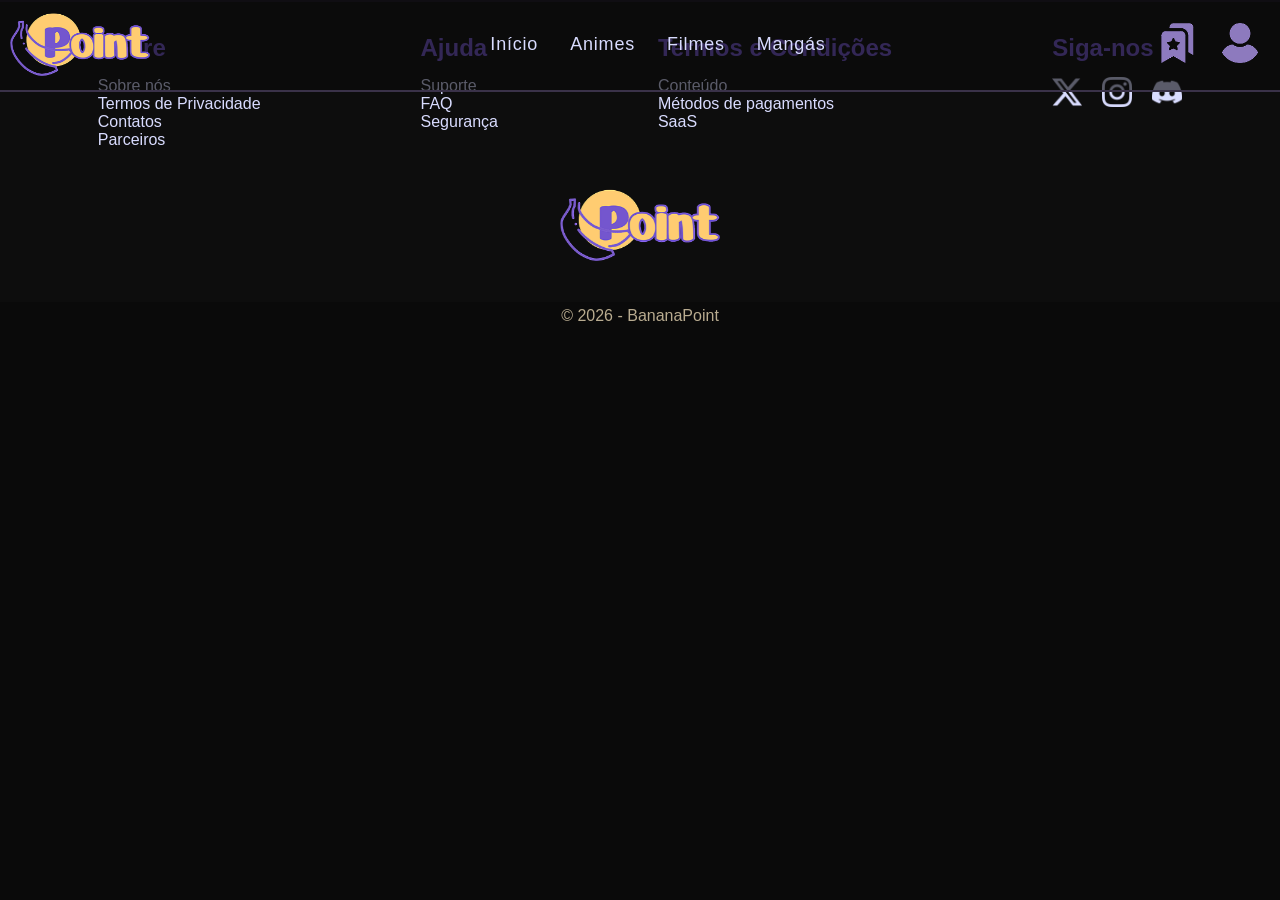
==== commit c7833b2e: "oooooooook" ====
--- a/public/pagina-animes/index.html
+++ b/public/pagina-animes/index.html
@@ -3,7 +3,7 @@
 <head>
     <meta charset="UTF-8">
     <meta name="viewport" content="width=device-width, initial-scale=1.0">
-    <link rel="stylesheet" href="../assets/styles.css">
+    <link rel="stylesheet" href="./assets/styles.css">
     <link rel="stylesheet" href="./assets/styles.css">
     <link rel="stylesheet" href="../assets/cabecalho.css">
     <link rel="stylesheet" href="../assets/secoes.css">
@@ -638,7 +638,6 @@
 </section>
 
     <!--==========================================-->
-    <!--==========================================
     <footer class="rodape-container">
         <div class="rodape-conteudo">
             <div class="rodape-sobre">
@@ -674,7 +673,7 @@
         </div>
         <p class="rodape-direitos-reservados"> &copy; 2026 - BananaPoint</p>
     </footer>
-    -->
+    
 
     
 </body>
--- a/public/pagina-animes/assets/banner.css
+++ b/public/pagina-animes/assets/banner.css
@@ -112,6 +112,7 @@
     display:flex;
     gap:30px;
     align-items:center;
+    justify-content: center;
 }
 
 .informacoes-obra{
@@ -176,7 +177,6 @@
     width:20rem;
     height:26rem;
     border-radius:20px;
-    object-fit:cover;
     box-shadow:0 10px 30px #000;
 }
 
--- a/public/assets/styles.css
+++ b/public/assets/styles.css
@@ -63,4 +63,6 @@
 
 #incio{
     display: block;
-}+}
+
+
